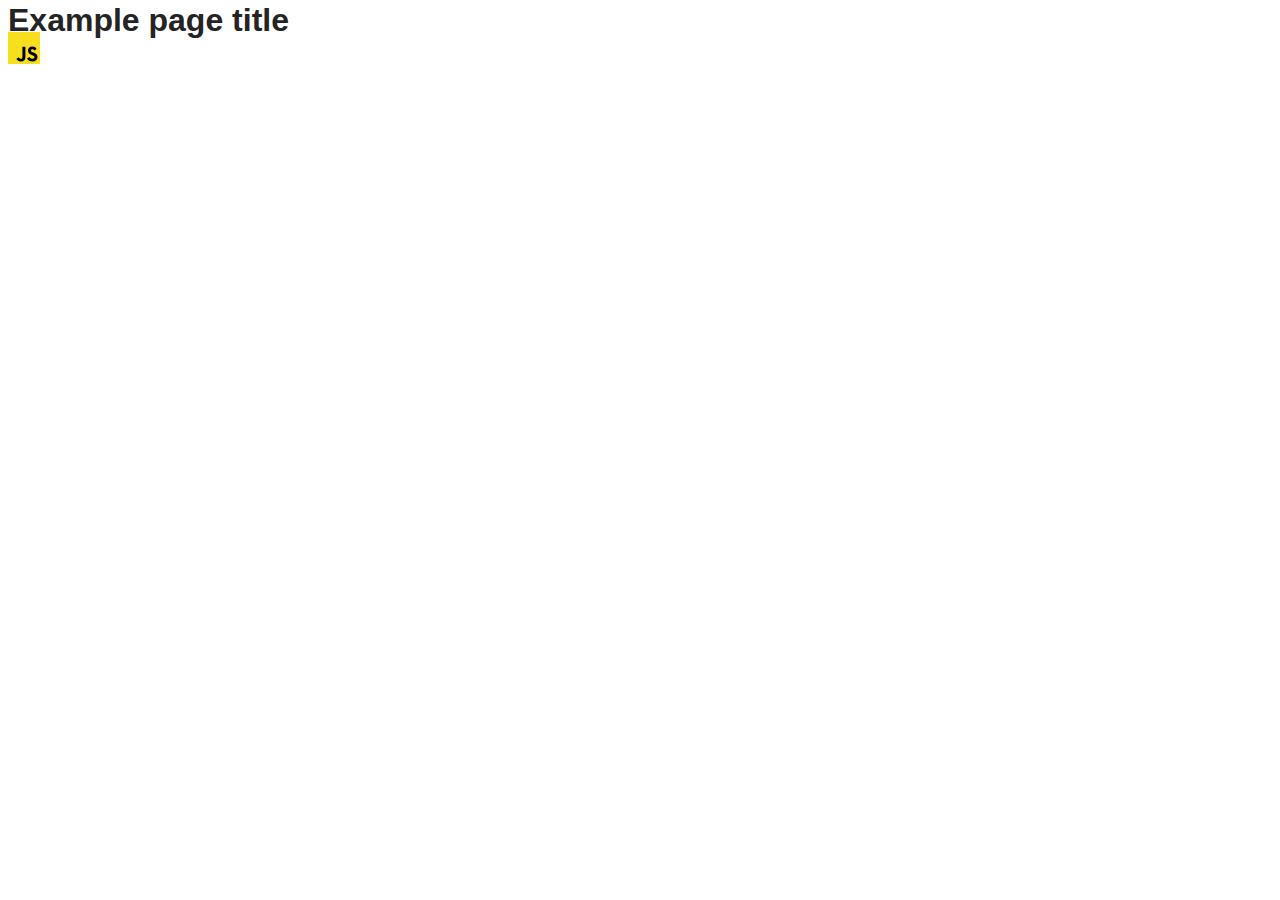
==== src/index.html @ ddb715e7 "Initial commit" ====
<!DOCTYPE html>
<html lang="en">
  <head>
    <meta charset="UTF-8" />
    <link rel="icon" type="image/svg+xml" href="/favicon.svg" />
    <meta name="viewport" content="width=device-width, initial-scale=1.0" />
    <title>Vanilla App Template</title>
    <link rel="stylesheet" href="./css/styles.css" />
  </head>
  <body>
    <load ="partials/header.html" />

    <section>
      <h1>Example page title</h1>
      <!-- Path to images as from index.html file -->
      <img src="./img/javascript.svg" alt="" />
    </section>

    <!-- Loads the specified .html file -->
    <load ="partials/vite-promo.html" />

    <script type="module" src="./main.js"></script>
  </body>
</html>
---- src/css/styles.css ----
/**
  |============================
  | include css partials with
  | default @import url()
  |============================
*/
@import url('./reset.css');
@import url('./vite-promo.css');
@import url('./header.css');

:root {
  font-family: Inter, Avenir, Helvetica, Arial, sans-serif;
  font-size: 16px;
  line-height: 24px;
  font-weight: 400;

  color: #242424;
  background-color: rgba(255, 255, 255, 0.87);

  font-synthesis: none;
  text-rendering: optimizeLegibility;
  -webkit-font-smoothing: antialiased;
  -moz-osx-font-smoothing: grayscale;
  -webkit-text-size-adjust: 100%;
}
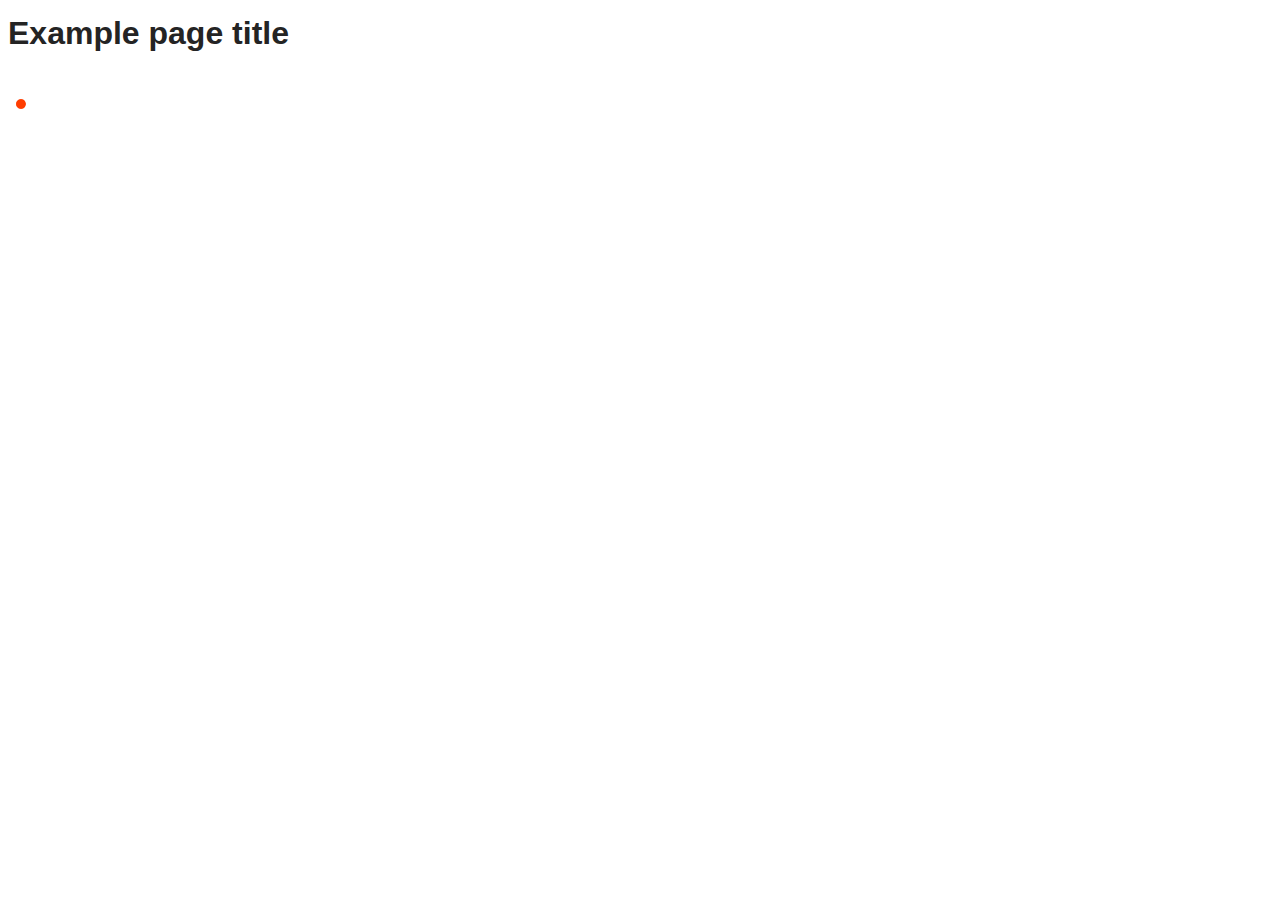
==== commit 1b638af0: "bibl" ====
--- a/src/index.html
+++ b/src/index.html
@@ -19,6 +19,8 @@
     <!-- Loads the specified .html file -->
     <load ="partials/vite-promo.html" />
 
+    <span class="loader"></span>
+
     <script type="module" src="./main.js"></script>
   </body>
 </html>
--- a/src/css/styles.css
+++ b/src/css/styles.css
@@ -23,3 +23,47 @@
   -moz-osx-font-smoothing: grayscale;
   -webkit-text-size-adjust: 100%;
 }
+.loader {
+  width: 48px;
+  height: 48px;
+  border-radius: 50%;
+  position: relative;
+  animation: rotate 1s linear infinite;
+}
+.loader::before,
+.loader::after {
+  content: '';
+  box-sizing: border-box;
+  position: absolute;
+  inset: 0px;
+  border-radius: 50%;
+  border: 5px solid #fff;
+  animation: prixClipFix 2s linear infinite;
+}
+.loader::after {
+  inset: 8px;
+  transform: rotate3d(90, 90, 0, 180deg);
+  border-color: #ff3d00;
+}
+
+@keyframes rotate {
+  0% {
+    transform: rotate(0deg);
+  }
+  100% {
+    transform: rotate(360deg);
+  }
+}
+
+@keyframes prixClipFix {
+  0% {
+    clip-path: polygon(50% 50%, 0 0, 0 0, 0 0, 0 0, 0 0);
+  }
+  50% {
+    clip-path: polygon(50% 50%, 0 0, 100% 0, 100% 0, 100% 0, 100% 0);
+  }
+  75%,
+  100% {
+    clip-path: polygon(50% 50%, 0 0, 100% 0, 100% 100%, 100% 100%, 100% 100%);
+  }
+}
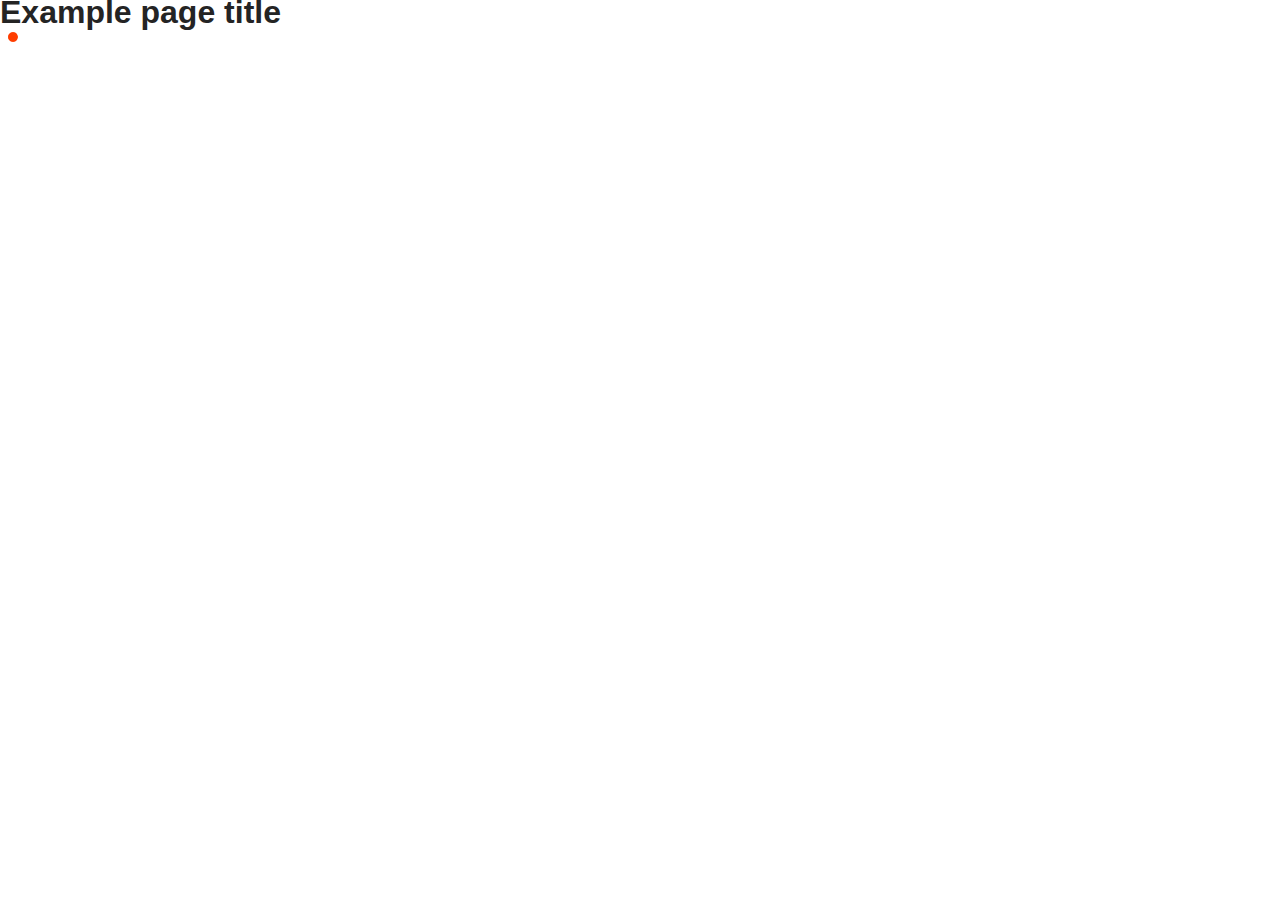
==== commit 2cc6e202: "hw11" ====
--- a/src/index.html
+++ b/src/index.html
@@ -4,7 +4,7 @@
     <meta charset="UTF-8" />
     <link rel="icon" type="image/svg+xml" href="/favicon.svg" />
     <meta name="viewport" content="width=device-width, initial-scale=1.0" />
-    <title>Vanilla App Template</title>
+    <title>HW12</title>
     <link rel="stylesheet" href="./css/styles.css" />
   </head>
   <body>
@@ -19,7 +19,10 @@
     <!-- Loads the specified .html file -->
     <load ="partials/vite-promo.html" />
 
-    <span class="loader"></span>
+
+    <span class="loader">
+
+    </span>
 
     <script type="module" src="./main.js"></script>
   </body>
--- a/src/css/styles.css
+++ b/src/css/styles.css
@@ -5,8 +5,6 @@
   |============================
 */
 @import url('./reset.css');
-@import url('./vite-promo.css');
-@import url('./header.css');
 
 :root {
   font-family: Inter, Avenir, Helvetica, Arial, sans-serif;
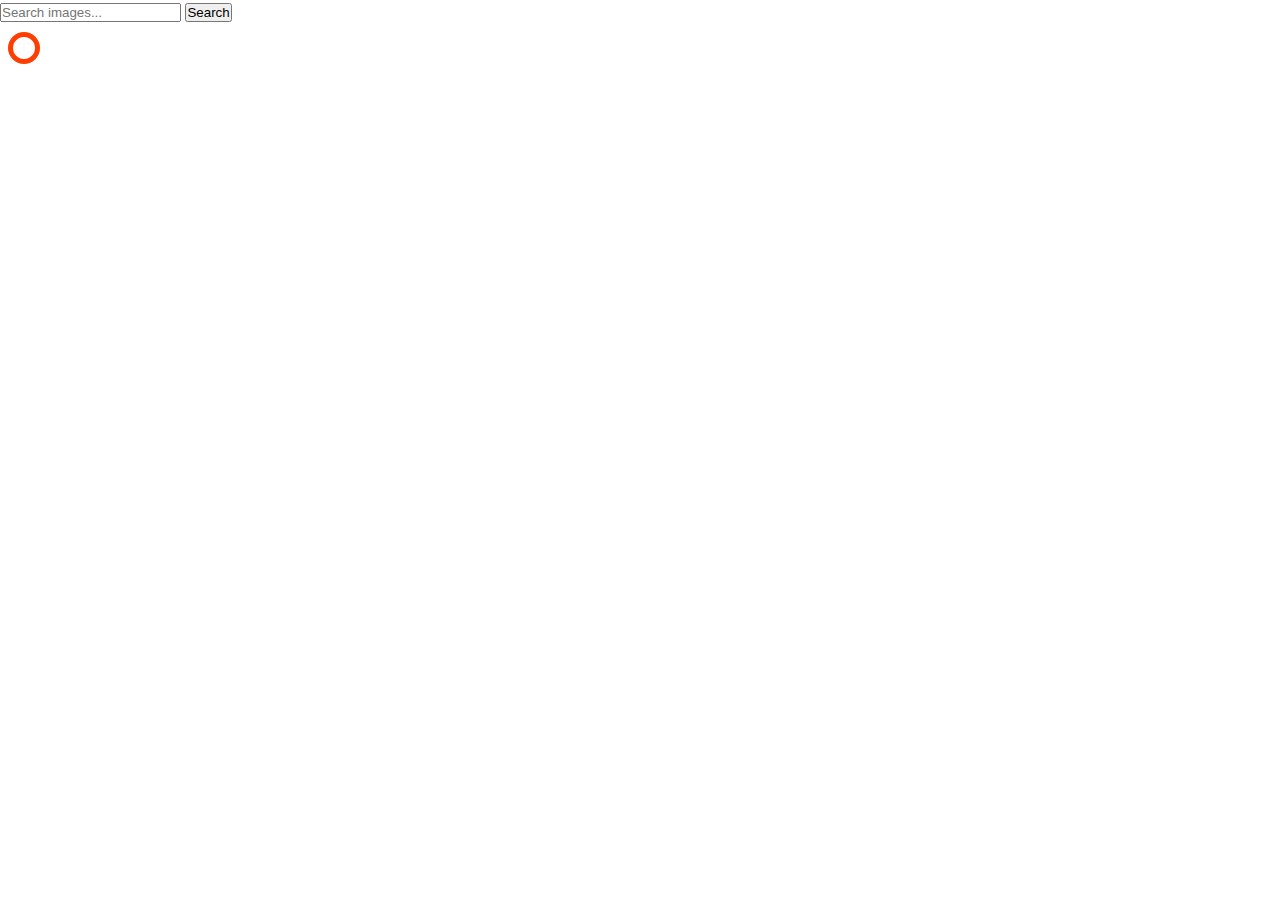
==== commit 3dee7a86: "go6" ====
--- a/src/index.html
+++ b/src/index.html
@@ -4,25 +4,23 @@
     <meta charset="UTF-8" />
     <link rel="icon" type="image/svg+xml" href="/favicon.svg" />
     <meta name="viewport" content="width=device-width, initial-scale=1.0" />
-    <title>HW12</title>
+    <title>HW -- 11</title>
     <link rel="stylesheet" href="./css/styles.css" />
   </head>
   <body>
-    <load ="partials/header.html" />
+    <form class="form">
+      <input
+        class="input"
+        type="text"
+        name="text"
+        placeholder="Search images..."
+      />
+      <button type="submit">Search</button>
+    </form>
 
-    <section>
-      <h1>Example page title</h1>
-      <!-- Path to images as from index.html file -->
-      <img src="./img/javascript.svg" alt="" />
-    </section>
+    <div class="loader"></div>
 
-    <!-- Loads the specified .html file -->
-    <load ="partials/vite-promo.html" />
-
-
-    <span class="loader">
-
-    </span>
+    <ul class="images-list"></ul>
 
     <script type="module" src="./main.js"></script>
   </body>
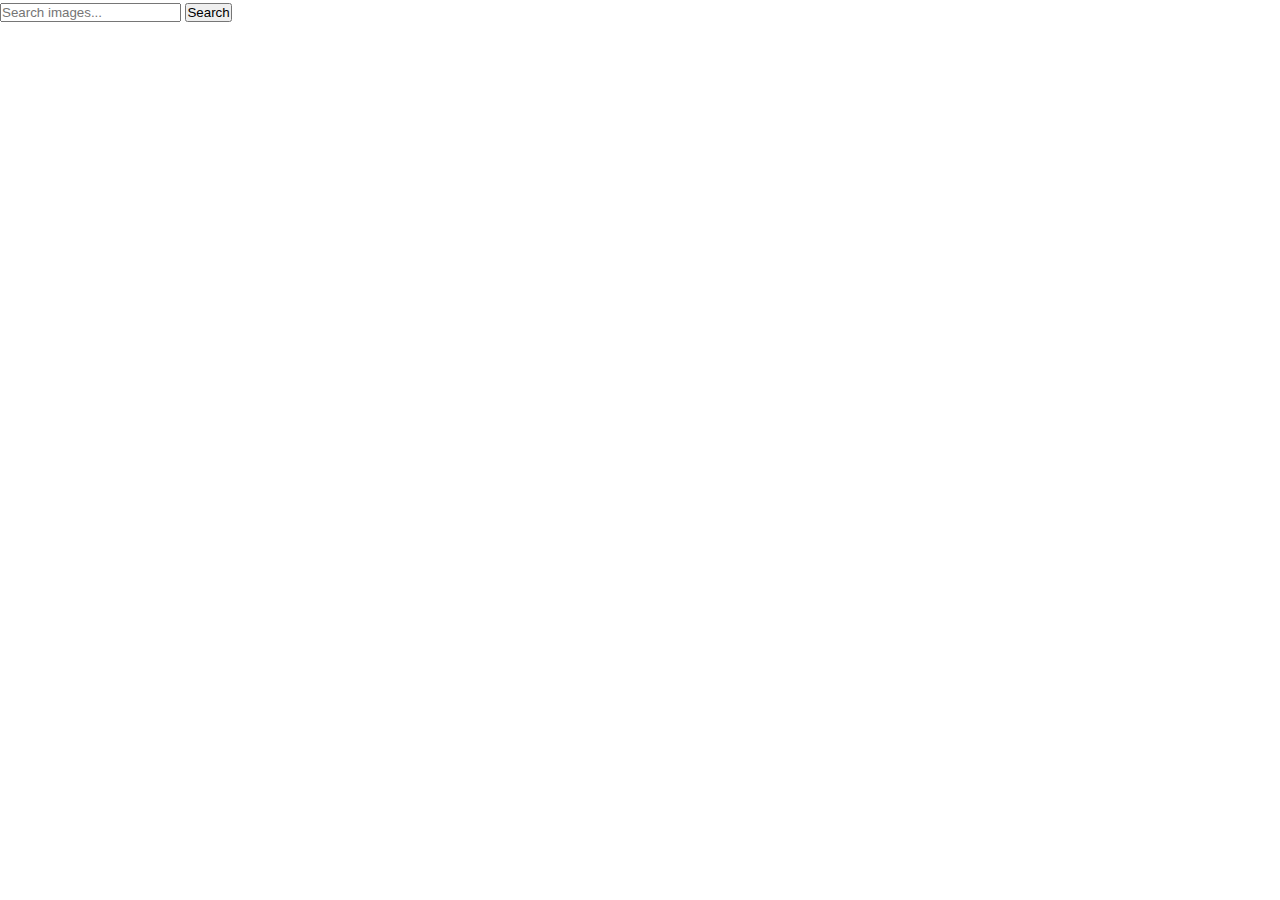
==== commit c856c568: "loader" ====
--- a/src/index.html
+++ b/src/index.html
@@ -18,7 +18,7 @@
       <button type="submit">Search</button>
     </form>
 
-    <div class="loader"></div>
+    <div class="loader" style="display: none"></div>
 
     <ul class="images-list"></ul>
 
--- a/src/css/styles.css
+++ b/src/css/styles.css
@@ -22,6 +22,7 @@
   -webkit-text-size-adjust: 100%;
 }
 .loader {
+  
   width: 48px;
   height: 48px;
   border-radius: 50%;
